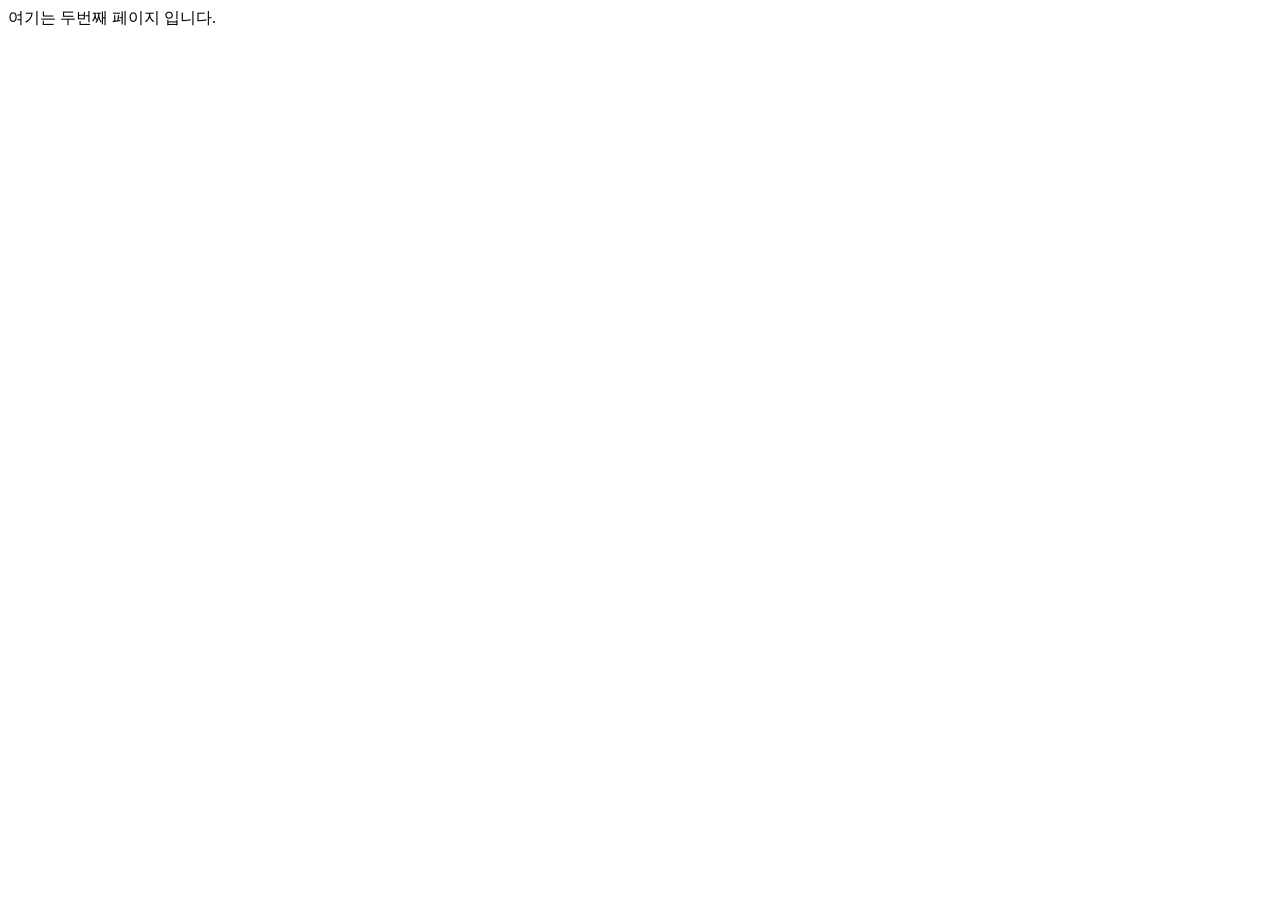
==== page2.html @ 574b8f61 "add page2.html inner links, favorite video..." ====
<!DOCTYPE html>
<html lang="en">
<head>
    <meta charset="UTF-8">
    <meta name="viewport" content="width=device-width, initial-scale=1.0">
    <title>두번째 페이지</title>
</head>
<body>
    여기는 두번째 페이지 입니다.
</body>
</html>
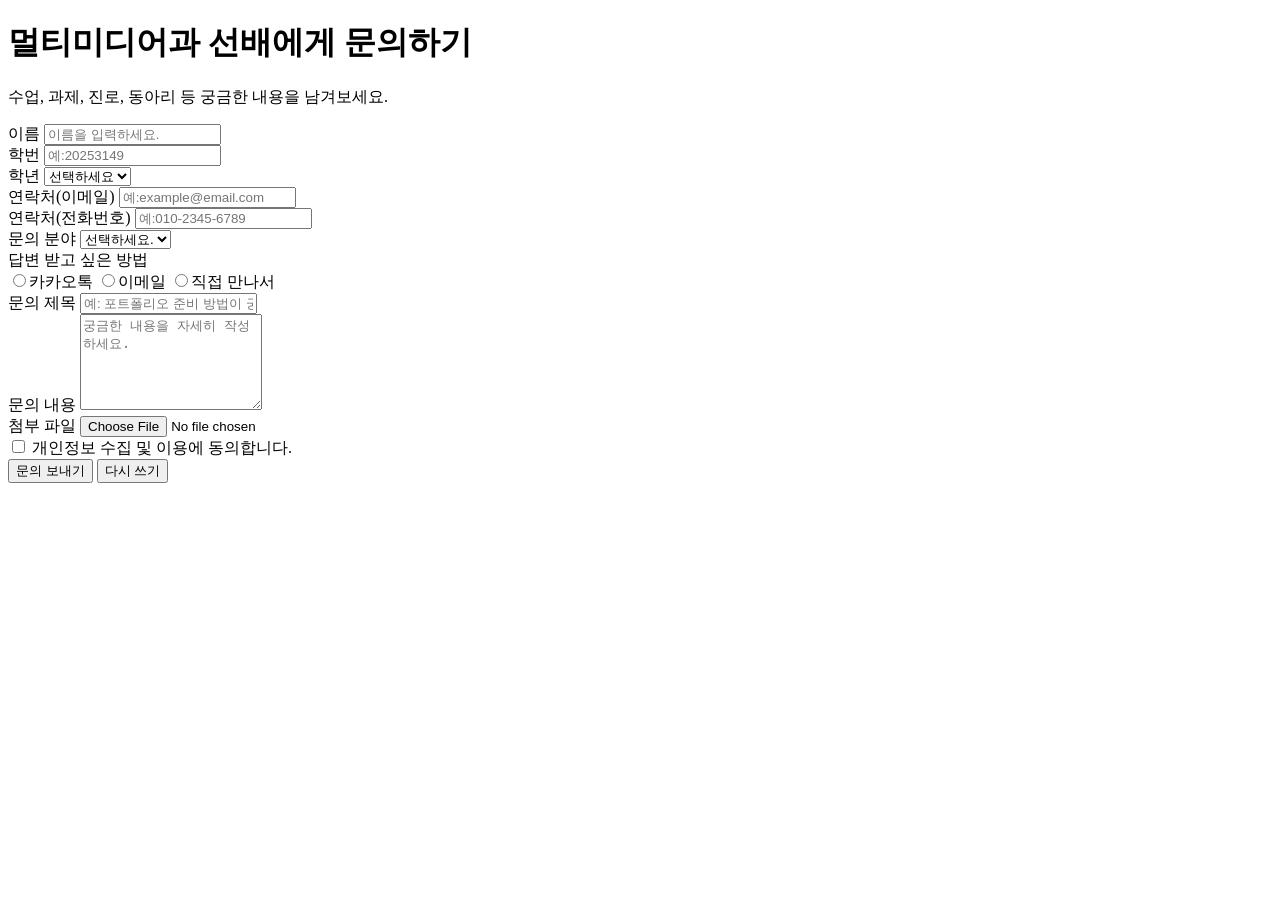
==== commit ed8e8dd3: "Add files via upload" ====
--- a/page2.html
+++ b/page2.html
@@ -3,9 +3,93 @@
 <head>
     <meta charset="UTF-8">
     <meta name="viewport" content="width=device-width, initial-scale=1.0">
-    <title>두번째 페이지</title>
+    <title>상담 문의</title>
 </head>
 <body>
-    여기는 두번째 페이지 입니다.
+
+   <h1> 멀티미디어과 선배에게 문의하기 </h1>
+   <p>수업, 과제, 진로, 동아리 등 궁금한 내용을 남겨보세요.</p>
+
+   <form action="#" method="get">
+
+       <div>
+          <lavel for="username">이름</lavel>
+          <input type="text" placeholder="이름을 입력하세요." name="username">
+       </div>
+
+       <div>
+        <lavel for="student-id">학번</lavel>
+        <input type="text" placeholder="예:20253149" name="student-id">
+       </div>
+
+       <div>
+         <label>학년</label>
+         <select name="grade">
+            <option value="">선택하세요</option>
+             <option value="1">1학년</option>
+            <option value="2">2학년</option>
+            <option value="3">3학년</option>
+         </select>
+       </div>
+
+       <div>
+        <label for="email">연락처(이메일)</label>
+        <input type="email"placeholder="예:example@email.com" name="email">
+       </div>
+
+       <div>
+        <label for="Phone">연락처(전화번호)</label>
+        <input type="tel" placeholder="예:010-2345-6789" name="Phone">
+       </div>
+
+       <div>
+        <label for="category">문의 분야</label>
+        <select name="category">
+            <option value="">선택하세요.</option>
+            <option value="class">수업</option>
+            <option value="assignment">과제</option>
+            <option value="portfolio">포트폴리오</option>
+            <option value="career">진로</option>
+            <option value="club">동아리</option>
+        </select>
+       </div>
+
+       <div>
+        <label>답변 받고 싶은 방법</label>
+        <br>
+        <label><input type="radio" name="reply" value="kakao">카카오톡</label>
+        <label><input type="radio" name="reply" value="email">이메일</label>
+        <label><input type="radio" name="reply" value="offline">직접 만나서</label>
+       </div>
+
+       <div>
+        <label for="title">문의 제목</label>
+        <input type="text" name="title" placeholder="예: 포트폴리오 준비 방법이 궁금해요.">
+       </div>
+
+       <div>
+        <label for="content">문의 내용</label>
+        <textarea name="content" placeholder="궁금한 내용을 자세히 작성하세요." rows="6"></textarea>
+       </div>
+
+       <div>
+        <label for="file">첨부 파일</label>
+        <input type="file" name="file">
+       </div>
+
+       <div>
+        <label>
+            <input type="checkbox" name="agree">
+            개인정보 수집 및 이용에 동의합니다.
+        </label>
+       </div>
+
+       <div>
+        <input type="submit" value="문의 보내기">
+        <input type="reset" value="다시 쓰기">
+       </div>
+
+</form>
+
 </body>
 </html>
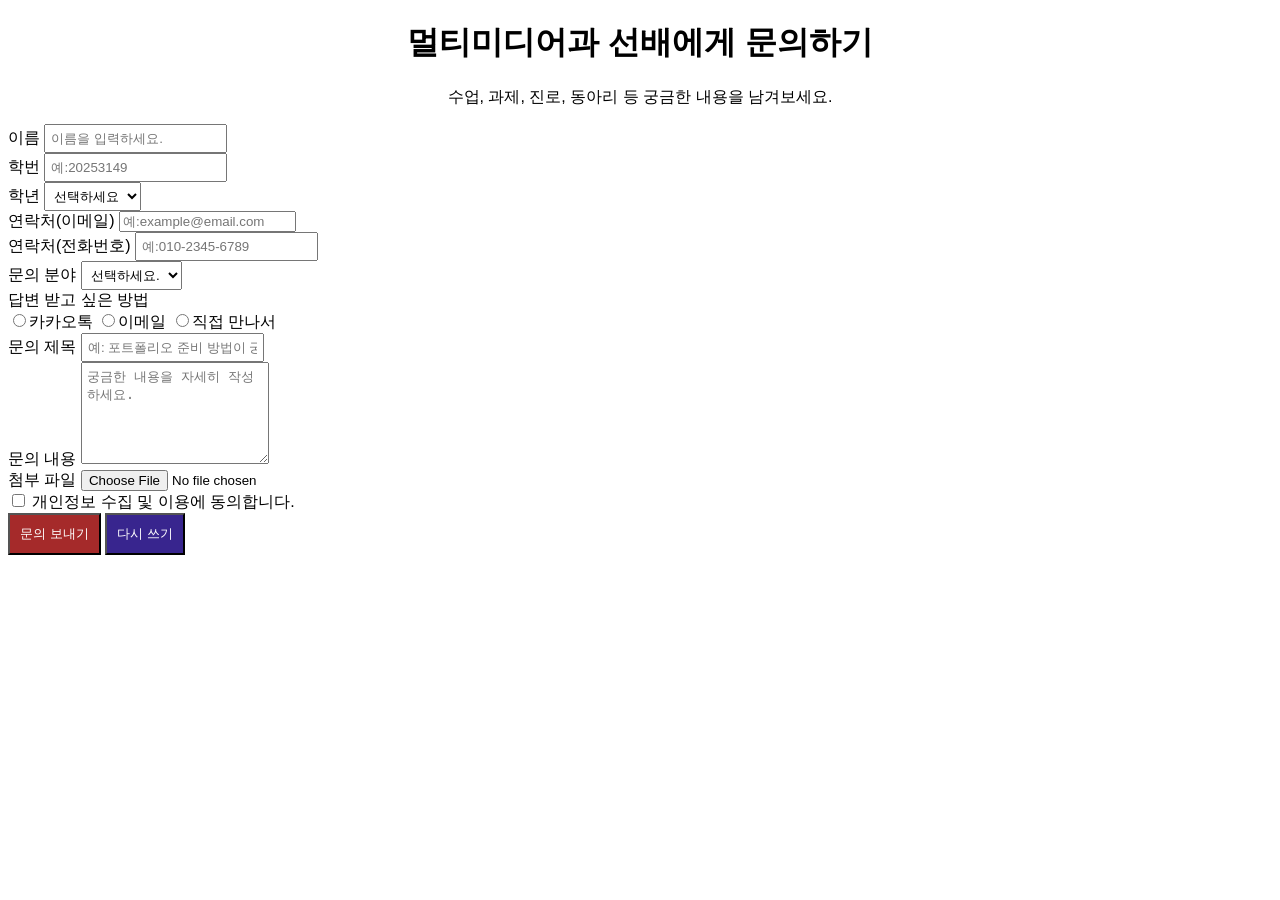
==== commit abaa8910: "Add files via upload" ====
--- a/page2.html
+++ b/page2.html
@@ -4,6 +4,32 @@
     <meta charset="UTF-8">
     <meta name="viewport" content="width=device-width, initial-scale=1.0">
     <title>상담 문의</title>
+    <style>
+    body{
+        font-family: Arial, Helvetica, sans-serif;
+    }
+
+    h1 , p {
+        text-align: center;
+    }
+
+    input[type="reset"]{
+        padding:10px;
+        background-color: rgb(56, 37, 142);
+        color:white;
+    }
+
+    input[type="submit"]{
+        padding:10px;
+        background-color: brown;
+        color: white;
+    }
+
+    select, textarea, input[type="text"],input[type="emaill"], input[type="tel"] {
+        padding: 5px;
+    }
+
+    </style>
 </head>
 <body>
 
